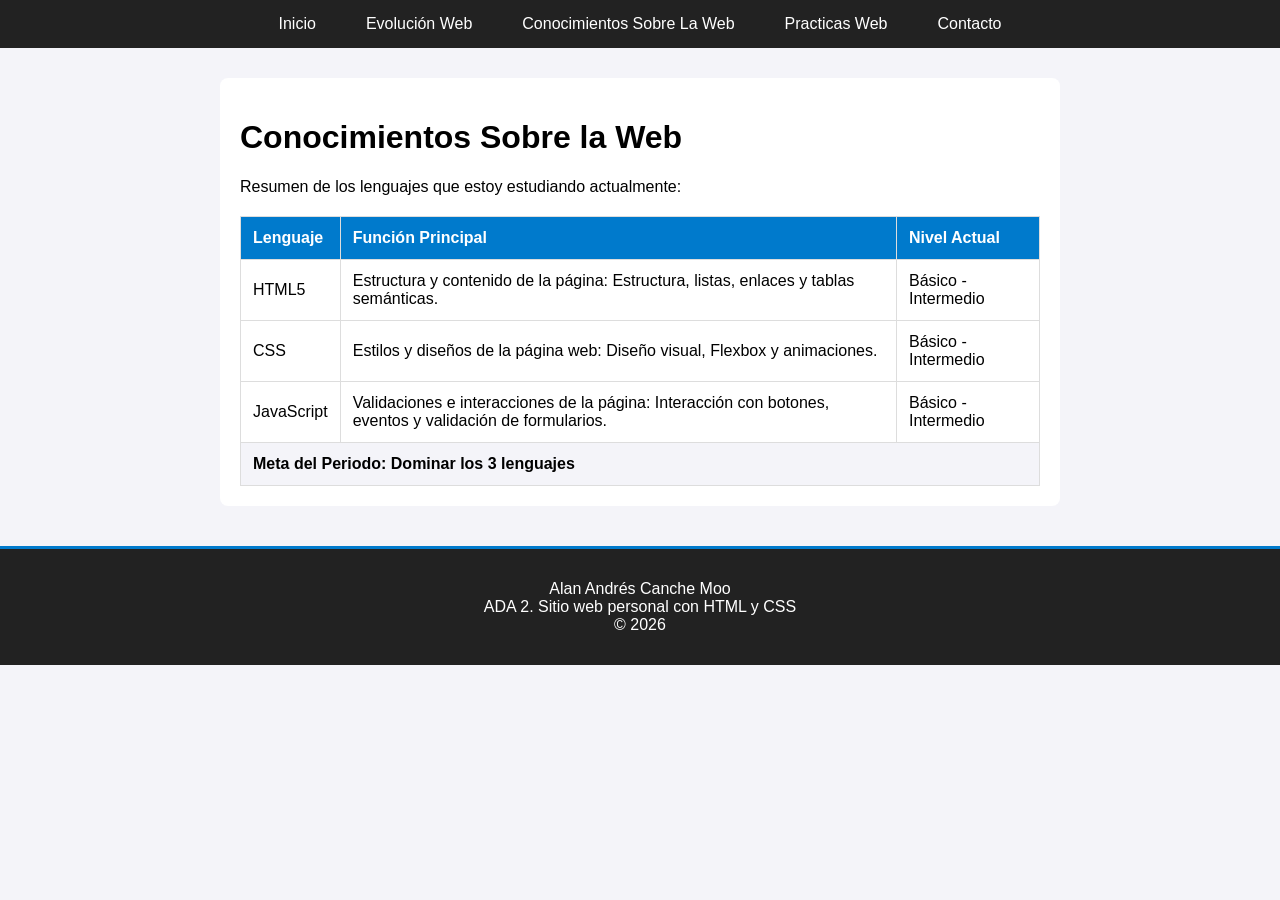
==== conocimientos.html @ a7cc4023 "first commit" ====
<!DOCTYPE html>
<html lang="es">

    <head>

        <meta charset="UTF-8">
        <title>Mi Sitio Web Personal - Alan</title>
        <!-- Conectamos el archivo CSS que estara en la carpeta de estilos-->
         <link rel="stylesheet" href="estilos/estilos.css">
        
        <meta name="viewport" content="width=device-width, initial-scale=1.0">

    </head>

    <body>

        <header>

            <nav>

                <ul>

                    <li> <a href="index.html">Inicio</a> </li>
                    <li> <a href="evolucion.html">Evolución Web</a> </li>
                    <li> <a href="conocimientos.html">Conocimientos Sobre La Web</a> </li>
                    <li> <a href="practicas.html">Practicas Web</a> </li>
                    <li> <a href="contacto.html">Contacto</a> </li>


                </ul>

            </nav>

        </header>

        <main>

            <h1>Conocimientos Sobre la Web</h1>
            <p>Resumen de los lenguajes que estoy estudiando actualmente:</p>

            <table>

                <thead>

                    <tr>
                        <th>Lenguaje</th>
                        <th>Función Principal</th>
                        <th>Nivel Actual</th> 
                    </tr>

                </thead>

                <tbody>

                    <tr>
                        <td>HTML5</td>
                        <td>Estructura y contenido de la página: Estructura, listas, enlaces y tablas semánticas.</td>
                        <td>Básico - Intermedio</td>
                    </tr>

                    <tr>
                        <td>CSS</td>
                        <td>Estilos y diseños de la página web: Diseño visual, Flexbox y animaciones.</td>
                        <td>Básico - Intermedio</td>
                    </tr>

                    <tr>
                        <td>JavaScript</td>
                        <td>Validaciones e interacciones de la página: Interacción con botones, eventos y validación de formularios.</td>
                        <td>Básico - Intermedio</td>
                    </tr>

                </tbody>

                <tfoot>

                    <tr>
                        <td colspan="3">Meta del Periodo: Dominar los 3 lenguajes</td>
                    </tr>

                </tfoot>

            </table>
            
        </main>
        
        <footer>

            <p>
            
                Alan Andrés Canche Moo<br>
                ADA 2. Sitio web personal con HTML y CSS<br>
                &copy; 2026

            </p>
             
        </footer>

    </body>
 
</html>
---- estilos/estilos.css ----
body {
    font-family: Arial, sans-serif;
    margin: 0;
    background-color: #f4f4f9;
}

/* Barra del menu de navegacion */
nav ul {
    list-style: none;
    margin: 0;
    padding: 0;
    background-color: #222;
    display: flex;
    justify-content: center;
    flex-wrap: wrap;
}

/* Estilo de los botones del Menu */
nav ul li a {
    display: block;
    color: white;
    text-decoration: none;
    padding: 15px 25px;
    transition: all 0.3s ease; /* Suaviza la animacion al pasar el mouse */
}

/* Interactividad al acercar el puntero */
nav ul li a:hover {
    transform: translateY(-3px); /* Eleva ligeramente el boton */
    background-color: #007acc;
}

/* Animacion al abrir cada pagina */
main {
    max-width: 800px;
    margin: 30px auto;
    padding: 20px;
    background-color: white;
    border-radius: 8px;
    animation: aparecer 0.6s ease-out;
}

@keyframes aparecer {
    from { opacity: 0; transform: translateY(15px); }
    to { opacity: 1; transform: translateY(0); }
}

img {
    max-width: 100%;
    height: auto;
    border-radius: 6px;
    animation: aparecer 0.6s ease-out;
}

/* Apartado de "conocimientos.html" */
table {
    width: 100%;
    border-collapse: collapse;
    margin-top: 20px;
}

th, td {
    border: 1px solid #ddd;
    padding: 12px;
    text-align: left;
}

thead {
    background-color: #007acc;
    color: white;
}

tbody tr:hover {
    background-color: #e6f2ff; /* Ilumina la fila al acercar el cursor */
    transition: background-color 0.2 ease;
}

tfoot {
    background-color: #f4f4f9;
    font-weight: bold;
}

/* Apartado de practicas.html */
.practica {
    border: 1px solid #ddd;
    padding: 15px;
    margin-bottom: 20px;
    border-radius: 8px;
    transition: transform 0.3 ease, box-shadow 0.3 ease;
}

.practica:hover {
    transform: scale(1.02); /* Hace un ligero zoom al acercar el puntero */
    box-shadow: 0 4px 12px rgba(0, 0, 0, 0.1);
}

/* Apartado de contacto.html */
input[type="text"],
input[type="email"],
select,
textarea {
    width: 100%;
    padding: 10px;
    margin-top: 5px;
    border: 2px solid #ccc;
    border-radius: 6px;
    box-sizing: border-box;
    transition: all 0.3s ease;
}

/* Animacion al pasar el cursor o hacer clic para escribir */
input[type="text"]:hover,
input[type="email"]:hover,
select:hover,
textarea:hover,
input[type="text"]:focus,
input[type="email"]:focus,
select:focus,
textarea:focus {
    border-color: #007acc;
    box-shadow: 0 0 8px rgba(0, 122, 204, 0.3);
    transform: translateY();
    outline: none;
}

/* Estilo para los botones de Enviar y Borrar */
button {
    background-color: #222;
    color: white;
    border: none;
    padding: 12px 24px;
    margin-right: 10px;
    border-radius: 6px;
    cursor: pointer;
    transition: all 0.3s ease;
}

button:hover {
    background-color: #007acc;
    transform: translateY(-3px);
}

/* Pie de pagina */
footer {
    background-color: #222;
    color: white;
    text-align: center;
    padding: 15px;
    margin-top: 40px;
    border-top: 3px solid #007acc;
    animation: aparecer 0.8s ease-out; /* Entra suavemente al cargar */
    transition: all 0.3s ease; /* Suaviza el efecto al acercar el cursor */
}

footer:hover {
    background-color: #111a24;
    transform: translateY(-3px);
}
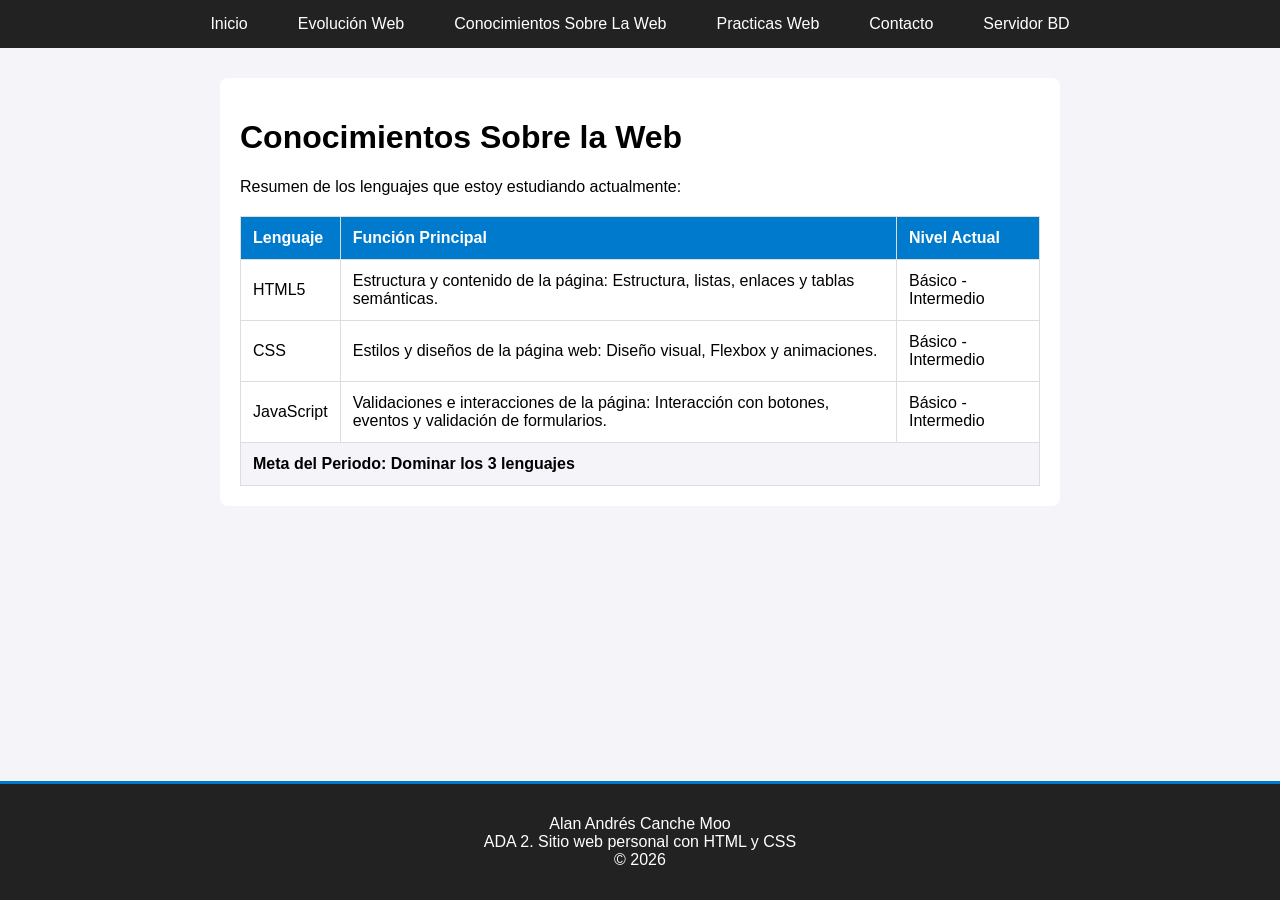
==== commit 3b1251c4: "Conexion con base de datos y modificaciones al validador junto a contacto.html y el pie de pagina" ====
--- a/conocimientos.html
+++ b/conocimientos.html
@@ -25,6 +25,7 @@
                     <li> <a href="conocimientos.html">Conocimientos Sobre La Web</a> </li>
                     <li> <a href="practicas.html">Practicas Web</a> </li>
                     <li> <a href="contacto.html">Contacto</a> </li>
+                    <li><a href="panel_servidor.php">Servidor BD</a></li>
 
 
                 </ul>
--- a/estilos/estilos.css
+++ b/estilos/estilos.css
@@ -2,6 +2,9 @@
     font-family: Arial, sans-serif;
     margin: 0;
     background-color: #f4f4f9;
+    display: flex;
+    flex-direction: column;
+    min-height: 100vh;
 }
 
 /* Barra del menu de navegacion */
@@ -146,7 +149,7 @@
     color: white;
     text-align: center;
     padding: 15px;
-    margin-top: 40px;
+    margin-top: auto; /* Asegura que el footer se quede al final de la pagina */
     border-top: 3px solid #007acc;
     animation: aparecer 0.8s ease-out; /* Entra suavemente al cargar */
     transition: all 0.3s ease; /* Suaviza el efecto al acercar el cursor */
@@ -154,5 +157,5 @@
 
 footer:hover {
     background-color: #111a24;
-    transform: translateY(-3px);
+    transform: translateY(-1px);
 }
